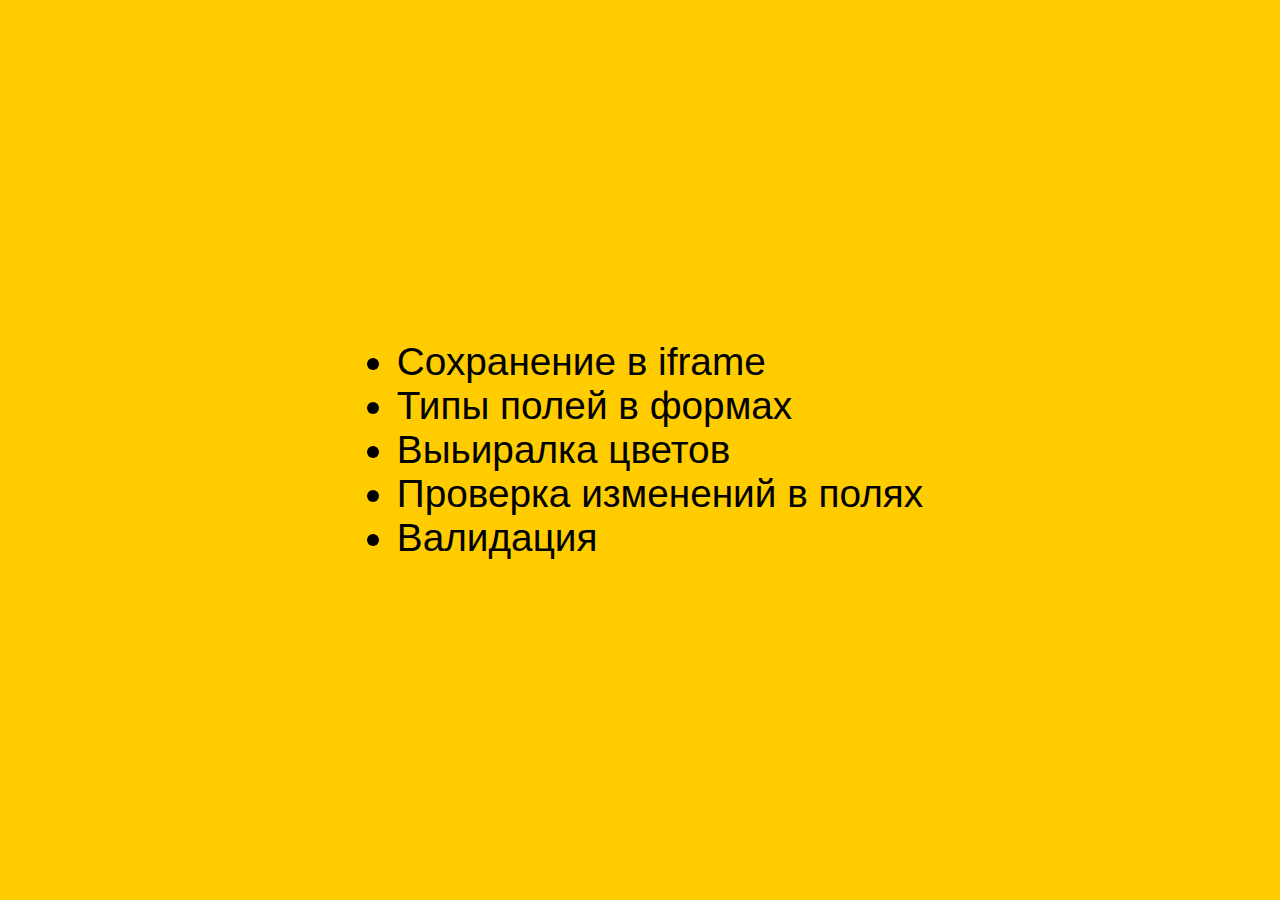
==== index.html @ c103b23f "index" ====
<!DOCTYPE html>
<html>

<head>
    <meta charset="utf-8" />
    <meta http-equiv="X-UA-Compatible" content="IE=edge">
    <title>Доклад html-forms</title>
    <meta name="viewport" content="width=device-width, initial-scale=1">
    <link rel="stylesheet" type="text/css" media="screen" href="index.css" />
</head>

<body>
    <ul>
        <li>
            <a href="iframe.html">Сохранение в iframe</a>
        </li>
        <li>
            <a href="types.html">Типы полей в формах</a>
        </li>
        <li>
            <a href="colors.html">Выьиралка цветов</a>
        </li>
        <li>
            <a href="changed.html">Проверка изменений в полях</a>
        </li>
        <li>
            <a href="validation.html">Валидация</a>
        </li>
    </ul>
</body>

</html>
---- index.css ----
@import "styles/theme.css" screen;

body
{
    font-size: calc((100vw - 480px) * 28 / 2080 + 28px);
    display: flex;
    align-items: center;
    justify-content: center;

    min-height: 100vh;

    font-family: sans-serif;
    background-color: var(--color-yandex);
}

a:not(:hover)
{
    text-decoration: none;
    color: black;
}
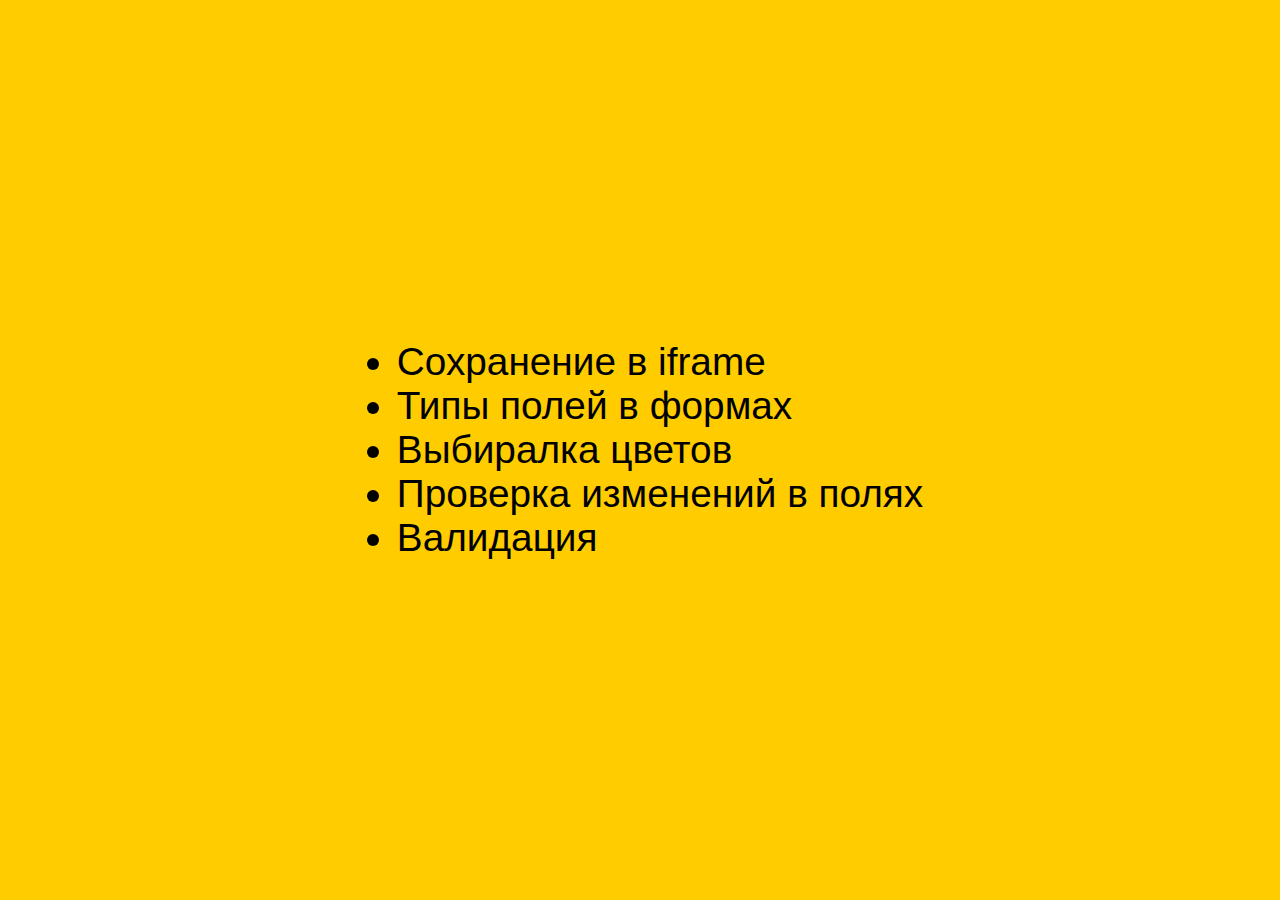
==== commit 45acced8: "type" ====
--- a/index.html
+++ b/index.html
@@ -18,7 +18,7 @@
             <a href="types.html">Типы полей в формах</a>
         </li>
         <li>
-            <a href="colors.html">Выьиралка цветов</a>
+            <a href="colors.html">Выбиралка цветов</a>
         </li>
         <li>
             <a href="changed.html">Проверка изменений в полях</a>
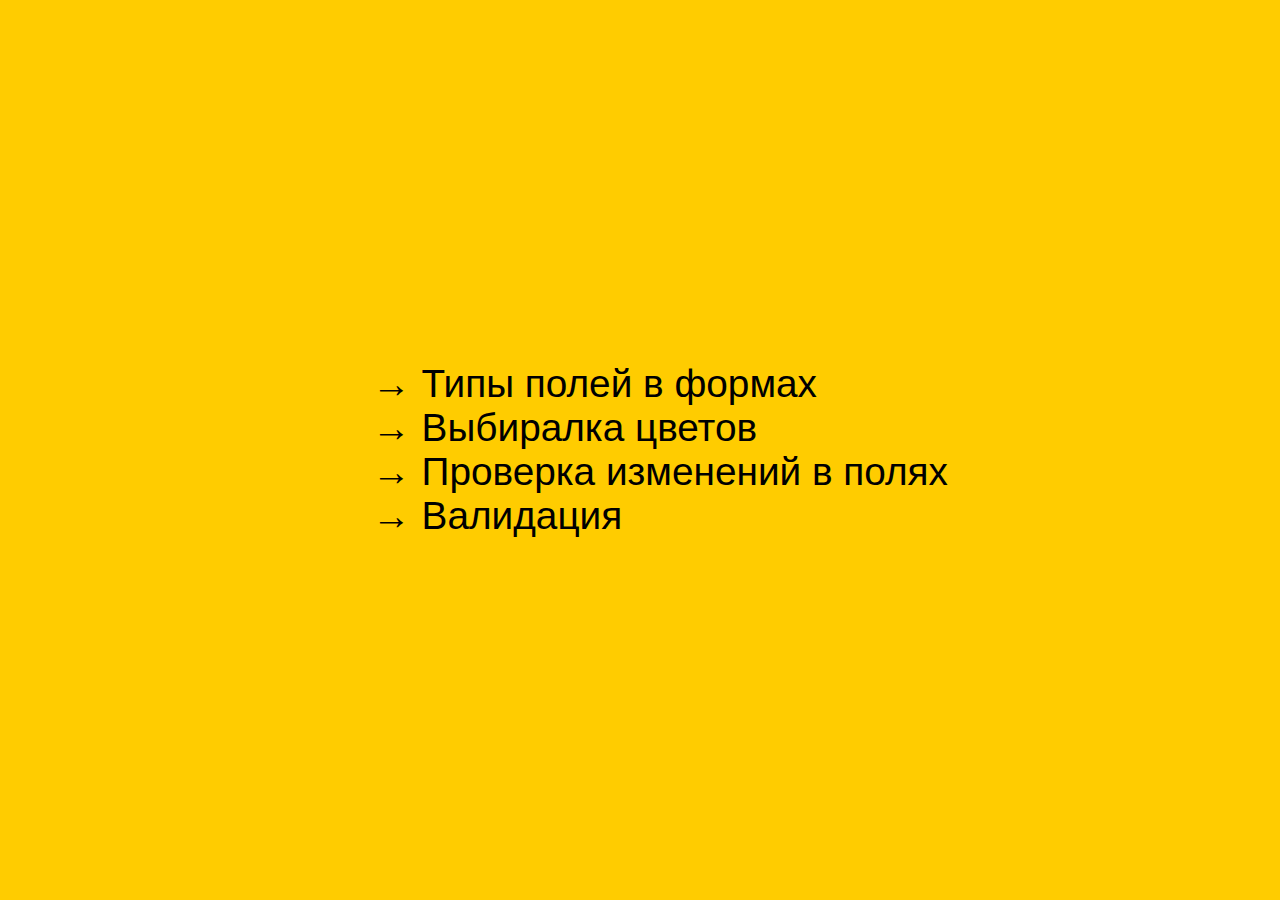
==== commit 440950a4: "Mobile layout, Folders structure" ====
--- a/index.html
+++ b/index.html
@@ -4,7 +4,7 @@
 <head>
     <meta charset="utf-8" />
     <meta http-equiv="X-UA-Compatible" content="IE=edge">
-    <title>Доклад html-forms</title>
+    <title>&lt;form&gt;</title>
     <meta name="viewport" content="width=device-width, initial-scale=1">
     <link rel="stylesheet" type="text/css" media="screen" href="index.css" />
 </head>
@@ -12,19 +12,16 @@
 <body>
     <ul>
         <li>
-            <a href="iframe.html">Сохранение в iframe</a>
+            <a href="types">Типы полей в формах</a>
         </li>
         <li>
-            <a href="types.html">Типы полей в формах</a>
+            <a href="colors">Выбиралка цветов</a>
         </li>
         <li>
-            <a href="colors.html">Выбиралка цветов</a>
+            <a href="changed">Проверка изменений в полях</a>
         </li>
         <li>
-            <a href="changed.html">Проверка изменений в полях</a>
-        </li>
-        <li>
-            <a href="validation.html">Валидация</a>
+            <a href="validation">Валидация</a>
         </li>
     </ul>
 </body>
--- a/index.css
+++ b/index.css
@@ -1,4 +1,4 @@
-@import "styles/theme.css" screen;
+@import "lib/styles/theme.css" screen;
 
 body
 {
@@ -13,6 +13,16 @@
     background-color: var(--color-yandex);
 }
 
+li
+{
+    list-style: none;
+}
+
+li::before
+{
+    content: '→ ';
+}
+
 a:not(:hover)
 {
     text-decoration: none;
